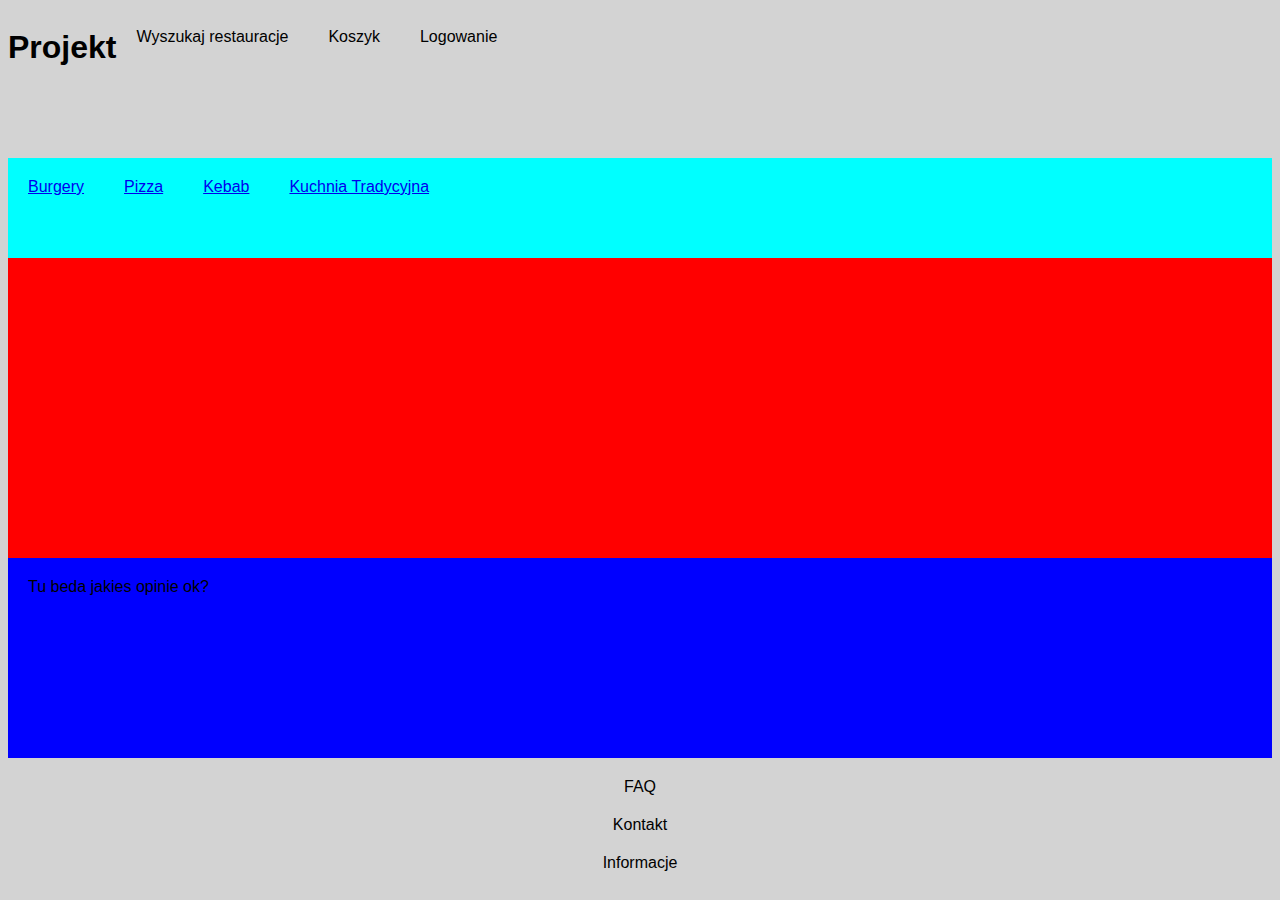
==== burgery.html @ e604068f "poczatkowy wyglad strony" ====
<!DOCTYPE html>
<html lang="pl-PL">
<head>
    <meta charset="UTF-8">
    <meta name="viewport" content="width=device-width, initial-scale=1.0">
    <link rel="stylesheet" href="style.css">
    <title>Burgerownia</title>
</head>
<body>
    <header id="baner">
        <h1>Projekt</h1>
        <p id="Search">Wyszukaj restauracje</p>
        <p id="Cart">Koszyk</p>
        <p id="Login">Logowanie</p>
    </header>
    <main>
        <section id="category">
            <a href="burgery.html"><p>Burgery</p></a>
            <a href="pizza.html"><p>Pizza</p></a>
            <a href="kebab.html"><p>Kebab</p></a> 
            <a href="kuchnia_trad.html"><p>Kuchnia Tradycyjna</p></a>

        </section> 
        <section id="slider">
            <img src="" alt="">
        </section> 
        <section id="background">
            <p>Tu beda jakies opinie ok?</p>
        </section>
    </main>

    <footer>
        <p>FAQ</p>
        <p>Kontakt</p>
        <p>Informacje</p>
        
    </footer>
</body>
</html>
---- style.css ----
body{
    font-family: 'Motiva Sans', sans-serif;
    background-color: lightgray;
}

#baner{
    display: flex;
    height: 150px;
    
}

#category{
    display: flex;
    background-color: aqua;
    height: 100px;
}

#slider{
    display: flex;
    height: 300px;
    background-color: red;
}
#background{
    height: 200px;
    background-color: blue;
    display: flex;
}

footer{
    text-align: center;
    clear: both;

}
p{
    text-align: center;
    margin: 20px;
}
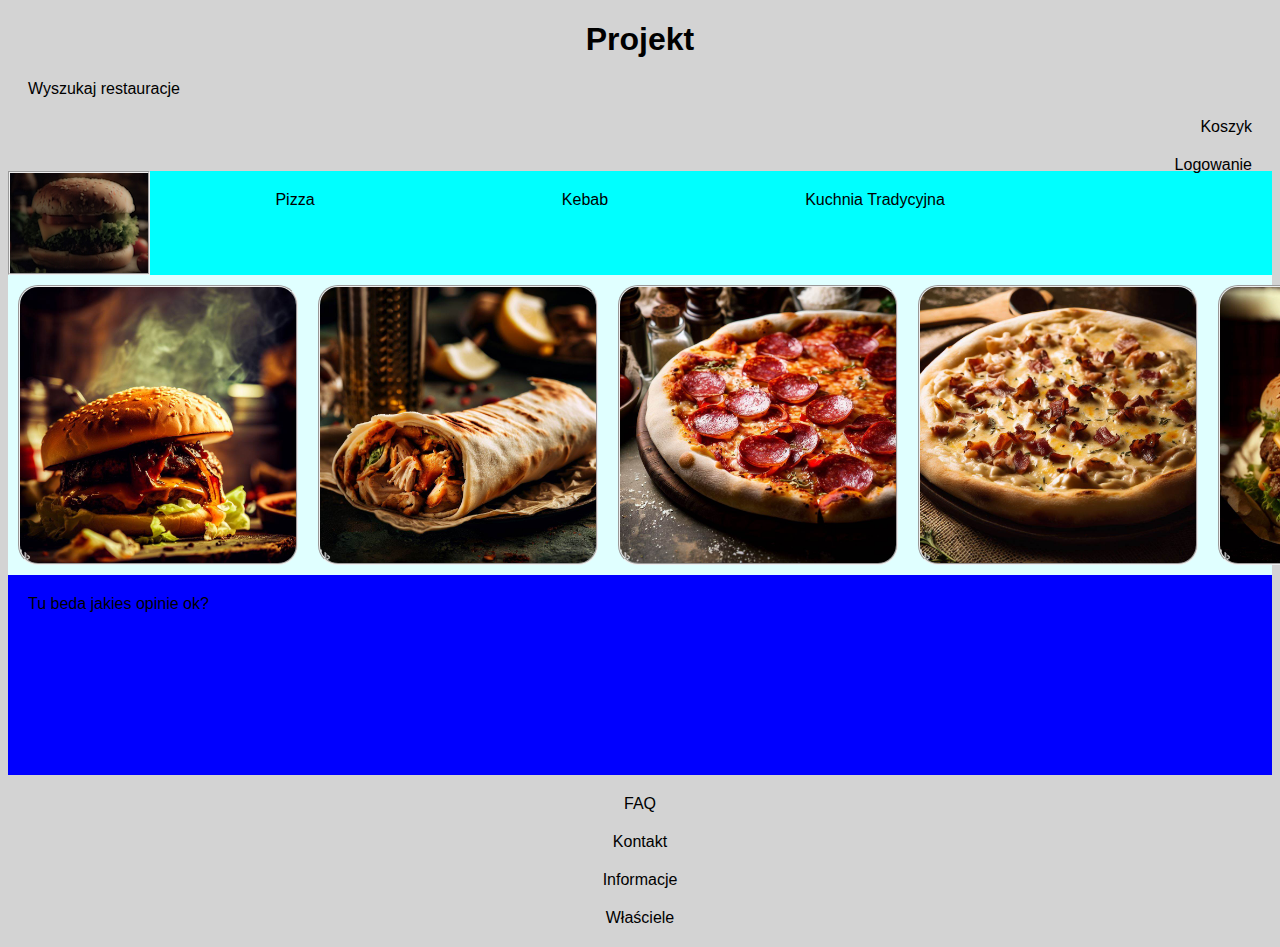
==== commit a182c398: "changes" ====
--- a/burgery.html
+++ b/burgery.html
@@ -4,35 +4,42 @@
     <meta charset="UTF-8">
     <meta name="viewport" content="width=device-width, initial-scale=1.0">
     <link rel="stylesheet" href="style.css">
-    <title>Burgerownia</title>
+    <title>Pizzeria</title>
 </head>
 <body>
     <header id="baner">
-        <h1>Projekt</h1>
-        <p id="Search">Wyszukaj restauracje</p>
-        <p id="Cart">Koszyk</p>
-        <p id="Login">Logowanie</p>
+        <a href="index.html"><h1>Projekt</h1></a>
+        <a href="search.html"> <p id="Search">Wyszukaj restauracje</p></a>
+        <a href="cart.html"> <p id="Cart">Koszyk</p></a>
+        <a href="login.html"> <p id="Login">Logowanie</p></a>
     </header>
-    <main>
+    
         <section id="category">
-            <a href="burgery.html"><p>Burgery</p></a>
-            <a href="pizza.html"><p>Pizza</p></a>
-            <a href="kebab.html"><p>Kebab</p></a> 
-            <a href="kuchnia_trad.html"><p>Kuchnia Tradycyjna</p></a>
+            <a href="burgery.html"><img src="Burger-Zmienione.jpg" alt="" srcset=""></a>
+            <p class="szer"><a href="pizza.html">Pizza</a></p>
+            <p class="szer"> <a href="kebab.html">Kebab</a> </p>
+            <p class="szer"> <a href="kuchnia_trad.html">Kuchnia Tradycyjna</a></p>
 
         </section> 
         <section id="slider">
-            <img src="" alt="">
+            <img src="Burger/BBQ Burger.jpg" alt="BBQ Burger">
+            <img src="Kebab/Kebab Kurczak.jpg" alt="Kebab Kurczak">
+            <img src="Pizza/Pizza Salami.jpg" alt="Pizza Salami">
+            <img src="Pizza/Carbonara Pizza.jpg" alt="">
+            <img src="Burger/Cheese Burger.jpg" alt="">
+            <img src="Pizza/Pizza Funghi.jpg" alt="">
+            <img src="Kebab/Kebab Ground Beef.jpg" alt="">
         </section> 
         <section id="background">
             <p>Tu beda jakies opinie ok?</p>
         </section>
-    </main>
+   
 
     <footer>
         <p>FAQ</p>
         <p>Kontakt</p>
         <p>Informacje</p>
+        <p>Właściele</p>
         
     </footer>
 </body>
--- a/style.css
+++ b/style.css
@@ -1,26 +1,28 @@
 body{
     font-family: 'Motiva Sans', sans-serif;
     background-color: lightgray;
+    text-align: center;
 }
 
 #baner{
-    display: flex;
     height: 150px;
-    
 }
 
 #category{
+    text-align: center;
     display: flex;
     background-color: aqua;
-    height: 100px;
+    height: 104px;
+    
 }
 
 #slider{
     display: flex;
     height: 300px;
-    background-color: red;
+    background-color: lightcyan;
 }
 #background{
+    text-align: center;
     height: 200px;
     background-color: blue;
     display: flex;
@@ -32,6 +34,40 @@
 
 }
 p{
-    text-align: center;
+   
     margin: 20px;
 }
+a{
+    text-decoration: none;
+    color: black;
+}
+#Login{
+    text-align: right;
+}
+#slider img{
+    margin: 10px;
+    border: 2px;
+    border-style:groove;
+    border-radius: 20px;
+}
+.szer{
+    width: 250px;
+}
+#category img{
+    border: 2px;
+    border-style:groove;
+}
+.cate{
+    width: 25%;
+   float: left;
+}
+#Search{
+    text-align: left;
+}
+#Cart{
+    text-align: right;
+    
+}
+a#Search{
+text-align: right;
+}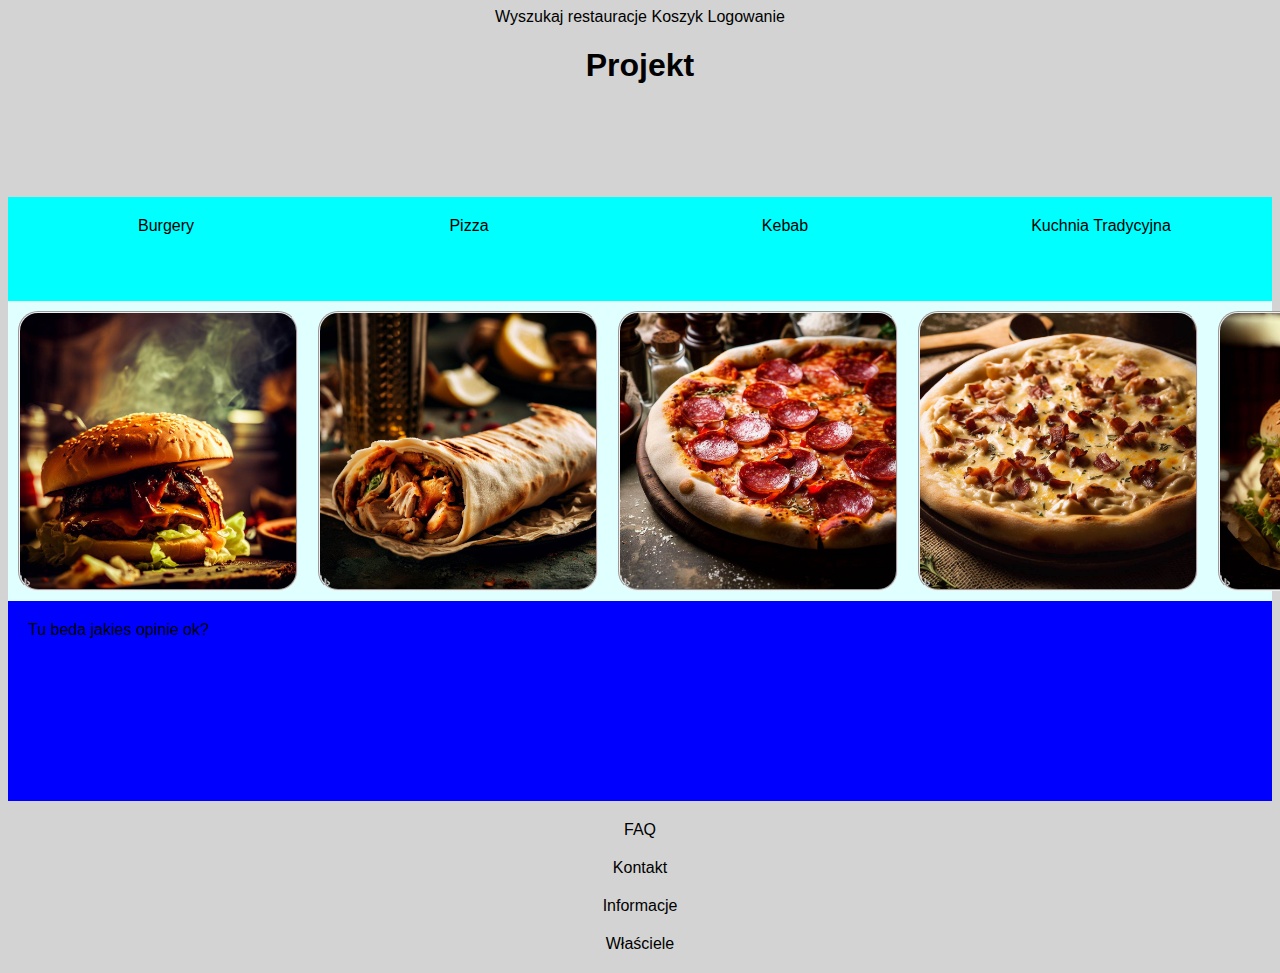
==== commit 43cce990: "burg" ====
--- a/burgery.html
+++ b/burgery.html
@@ -7,18 +7,23 @@
     <title>Pizzeria</title>
 </head>
 <body>
+    <section id="head">
+        <a href="search.html"  id="Search">Wyszukaj restauracje</a>
+        <a href="cart.html"  id="Cart">Koszyk</a>
+        <a href="login.html"  id="Login">Logowanie</a>
+    </section>
     <header id="baner">
         <a href="index.html"><h1>Projekt</h1></a>
-        <a href="search.html"> <p id="Search">Wyszukaj restauracje</p></a>
-        <a href="cart.html"> <p id="Cart">Koszyk</p></a>
-        <a href="login.html"> <p id="Login">Logowanie</p></a>
+        
     </header>
     
         <section id="category">
-            <a href="burgery.html"><img src="Burger-Zmienione.jpg" alt="" srcset=""></a>
-            <p class="szer"><a href="pizza.html">Pizza</a></p>
-            <p class="szer"> <a href="kebab.html">Kebab</a> </p>
-            <p class="szer"> <a href="kuchnia_trad.html">Kuchnia Tradycyjna</a></p>
+            <div class="cate"><a href="burgery.html"><p>Burgery</p></a></div>
+            <div class="cate"><p class="szer"><a href="pizza.html">Pizza</a></p></div>
+            <div class="cate"><p class="szer"> <a href="kebab.html">Kebab</a> </p></div>
+            <div class="cate"><p class="szer"> <a href="kuchnia_trad.html">Kuchnia Tradycyjna</a></p>
+            </div>
+            
 
         </section> 
         <section id="slider">
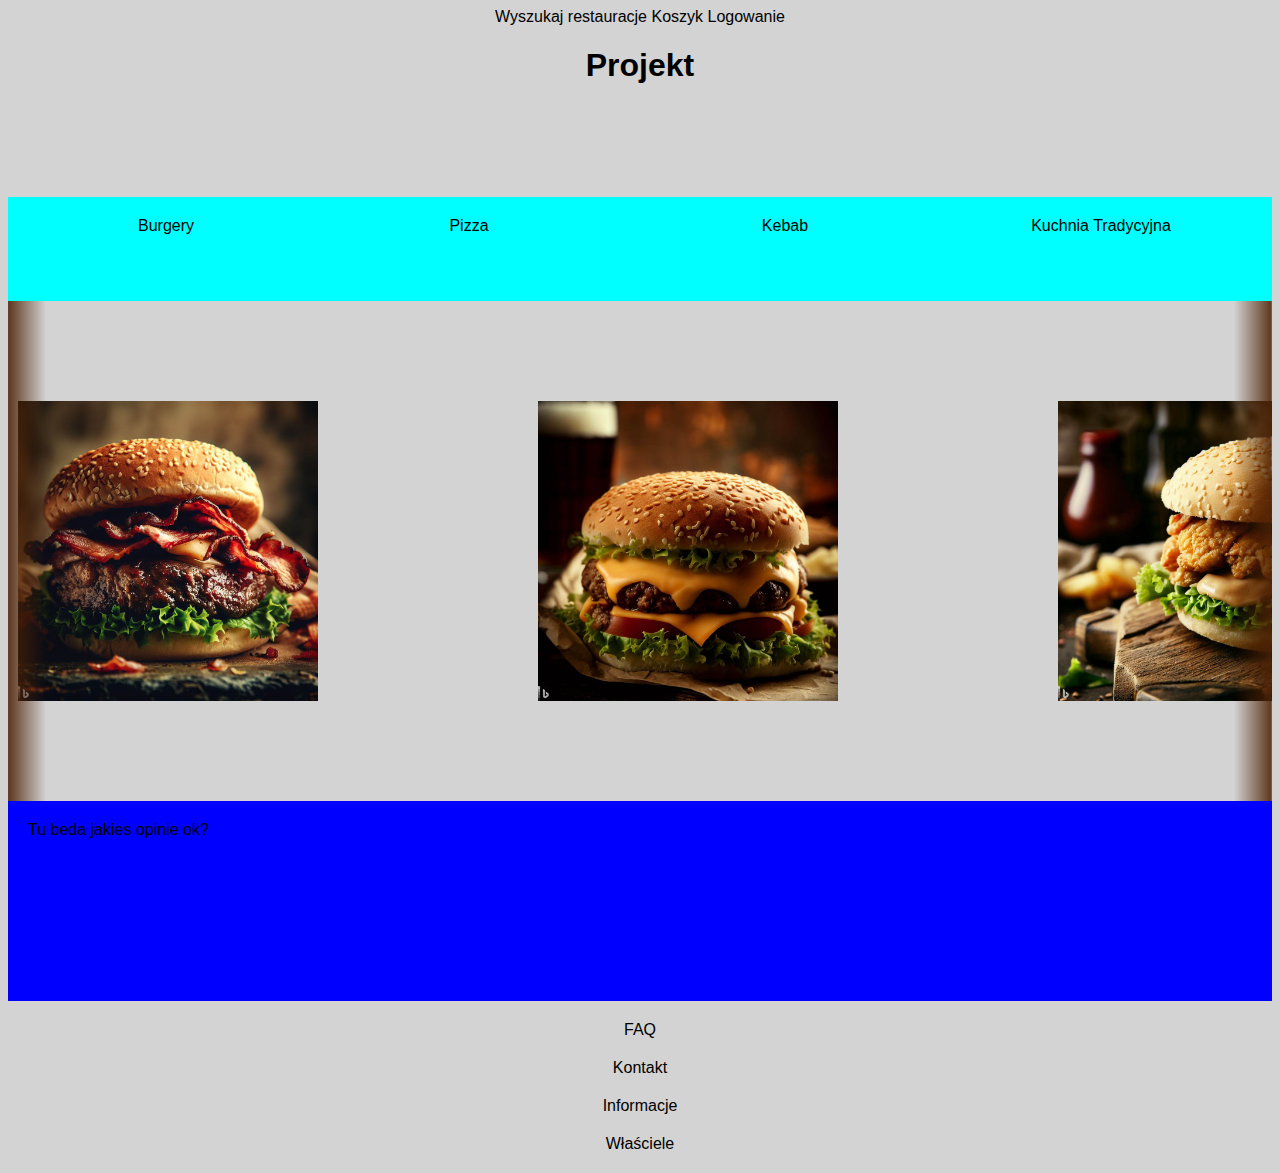
==== commit c3cfddad: "Updates" ====
--- a/burgery.html
+++ b/burgery.html
@@ -4,7 +4,7 @@
     <meta charset="UTF-8">
     <meta name="viewport" content="width=device-width, initial-scale=1.0">
     <link rel="stylesheet" href="style.css">
-    <title>Pizzeria</title>
+    <title>Projekt</title>
 </head>
 <body>
     <section id="head">
@@ -22,19 +22,22 @@
             <div class="cate"><p class="szer"><a href="pizza.html">Pizza</a></p></div>
             <div class="cate"><p class="szer"> <a href="kebab.html">Kebab</a> </p></div>
             <div class="cate"><p class="szer"> <a href="kuchnia_trad.html">Kuchnia Tradycyjna</a></p>
-            </div>
+        </div>
             
 
         </section> 
-        <section id="slider">
-            <img src="Burger/BBQ Burger.jpg" alt="BBQ Burger">
-            <img src="Kebab/Kebab Kurczak.jpg" alt="Kebab Kurczak">
-            <img src="Pizza/Pizza Salami.jpg" alt="Pizza Salami">
-            <img src="Pizza/Carbonara Pizza.jpg" alt="">
-            <img src="Burger/Cheese Burger.jpg" alt="">
-            <img src="Pizza/Pizza Funghi.jpg" alt="">
-            <img src="Kebab/Kebab Ground Beef.jpg" alt="">
-        </section> 
+    <div class="slider"> 
+        <div class="slider-track">
+            <div class="item"><img src="Burger/Beef Bacon Burger.jpg" alt="BBQ Burger"></div>
+            <div class="item"><img src="Burger/Cheese Burger.jpg " alt="BBQ Burger"></div>
+            <div class="item"><img src="Burger/Chiken Burger.jpg" alt="BBQ Burger"></div>
+            <div class="item"><img src="Burger/Hawaiian Burger.jpg" alt="BBQ Burger"></div>
+            <div class="item"><img src="Burger/Zestaw BBQ Burger.jpg" alt="BBQ Burger"></div>
+            <div class="item"><img src="Burger/Zestaw Beef Burger.jpg" alt="BBQ Burger"></div>
+            <div class="item"><img src="Burger/Zestaw Cheese Burger.jpg" alt="BBQ Burger"></div>
+            <div class="item"><img src="Burger/BBQ Burger.jpg" alt="BBQ Burger"></div>
+        </div>
+    </div> 
         <section id="background">
             <p>Tu beda jakies opinie ok?</p>
         </section>
--- a/style.css
+++ b/style.css
@@ -16,11 +16,84 @@
     
 }
 
-#slider{
+.slider{
+    height: 500px;
+    margin: auto;
+    position: relative;
+    width: 100%;
     display: flex;
+    place-items: center;
+    overflow: hidden;
+}
+.slider-track{
+    display: flex;
+    width: calc(250px*26);
+    animation:scroll 40s linear infinite;
+}
+
+.slider-track:hover{
+    animation-play-state: paused ;
+}
+
+@keyframes scroll{
+    0%  {
+        transform: translateX(0);
+    }
+    100%    {
+        transform: translateX(calc(-250px*13));
+    }
+}
+.item{
+    height: 450px;
+    width: 500px;
+    display: flex;
+    align-items: center;
+    padding: 10px;
+    perspective: 100px;
+}
+img{
+    width: 300px;
     height: 300px;
-    background-color: lightcyan;
+    transition: transform 0.5s;
 }
+img:hover{
+    transform: translateZ(8px);
+}
+.slider::before,
+.slider::after{
+    background: linear-gradient(to right, rgba(78, 34, 5, 0.836)1%,
+    rgba(228, 6, 6, 0)15%);
+    content: '';
+    height: 100%;
+    position: absolute;
+    width: 20%;
+    z-index: 2;
+}
+.slider::before{
+    left:0;
+    top:0;
+}
+.slider::after{
+    right:0;
+    top:0;
+    transform: rotateZ(180deg);
+}
+
+
+/* .slider::-webkit-scrollbar{
+    width: 0;
+} */
+
+/* .slider img{
+    min-width: 500px;
+    height: 500px;
+    line-height: 300px;
+    margin: 5px;
+    border: 2px;
+    border-style:groove;
+    border-radius: 20px;
+} */
+
 #background{
     text-align: center;
     height: 200px;
@@ -44,12 +117,7 @@
 #Login{
     text-align: right;
 }
-#slider img{
-    margin: 10px;
-    border: 2px;
-    border-style:groove;
-    border-radius: 20px;
-}
+
 .szer{
     width: 250px;
 }
